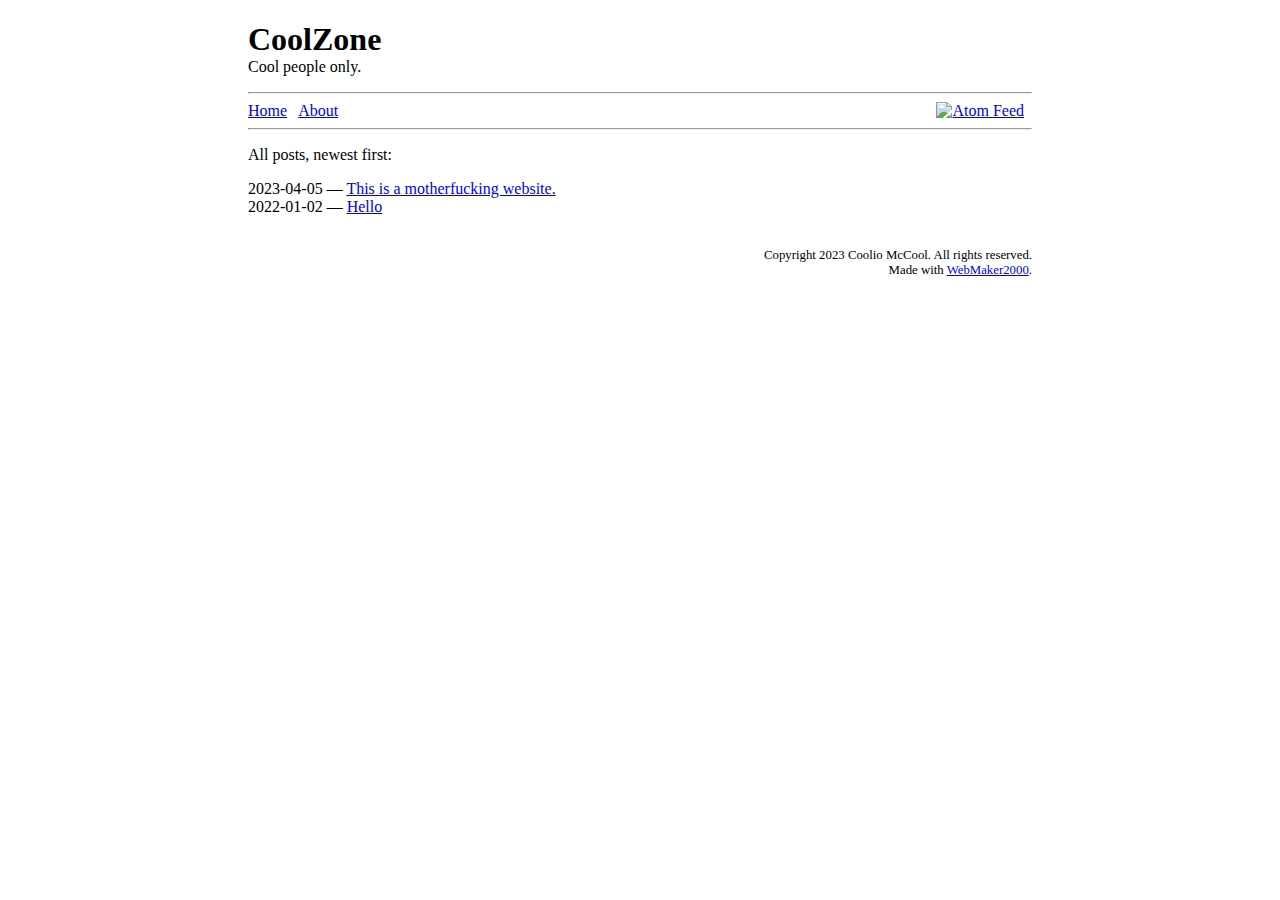
==== www/index.html @ 3eb6ced7 "add footer" ====
<!DOCTYPE html>
<html>

<head>
  <meta charset="utf-8" />
  <title>CoolZone - Cool people only.</title>
  <meta name="viewport" content="width=device-width, initial-scale=1.0" />
  <link rel="alternate" type="application/atom+xml" title="Atom feed" href="/feed.xml">
  <style>
    html {
      font-family: serif;
      max-width: 50rem;
      margin: auto;
    }
  </style>
</head>

<body>

<header>
  <h1 class="site-title">CoolZone</h1>
  <p class="tagline">Cool people only.</p>
</header>

<hr>

<div class="pages">
  <a href="/">Home</a>

  <a href="about/index.html">About</a>

  <a class="feed-link" href="/feed.xml">
    <img src="/_theme/feed.svg" alt="Atom Feed" title="Atom Feed">
  </a>
</div>

<hr>

<p>All posts, newest first:</p>

<ul>
    
    
    <li>
      2023-04-05
      — <a href="mfws.html">This is a motherfucking website.</a>
    </li>
    
    
    
    <li>
      2022-01-02
      — <a href="hello/index.html">Hello</a>
    </li>
    
    
</ul>

<style>
.site-title {
  margin-bottom: 0;
}
.tagline {
  margin-top: 0;
}

.feed-link img {
  height: 1rem;
}
.feed-link {
  float: right;
}
hr {
  clear: both;
}

.pages a {
  margin-right: 0.5rem;
}

ul {
  padding: 0;
  list-style-type: none;
   
}
</style>



<footer>
Copyright 2023 Coolio McCool. All rights reserved.<br>
Made with <a href="https://github.com/nhanb/webmaker2000">WebMaker2000</a>.
</footer>
<style>
footer {
  margin-top: 2rem;
  text-align: right;
  font-size: 0.8rem;
}
</style>


</body>

</html>
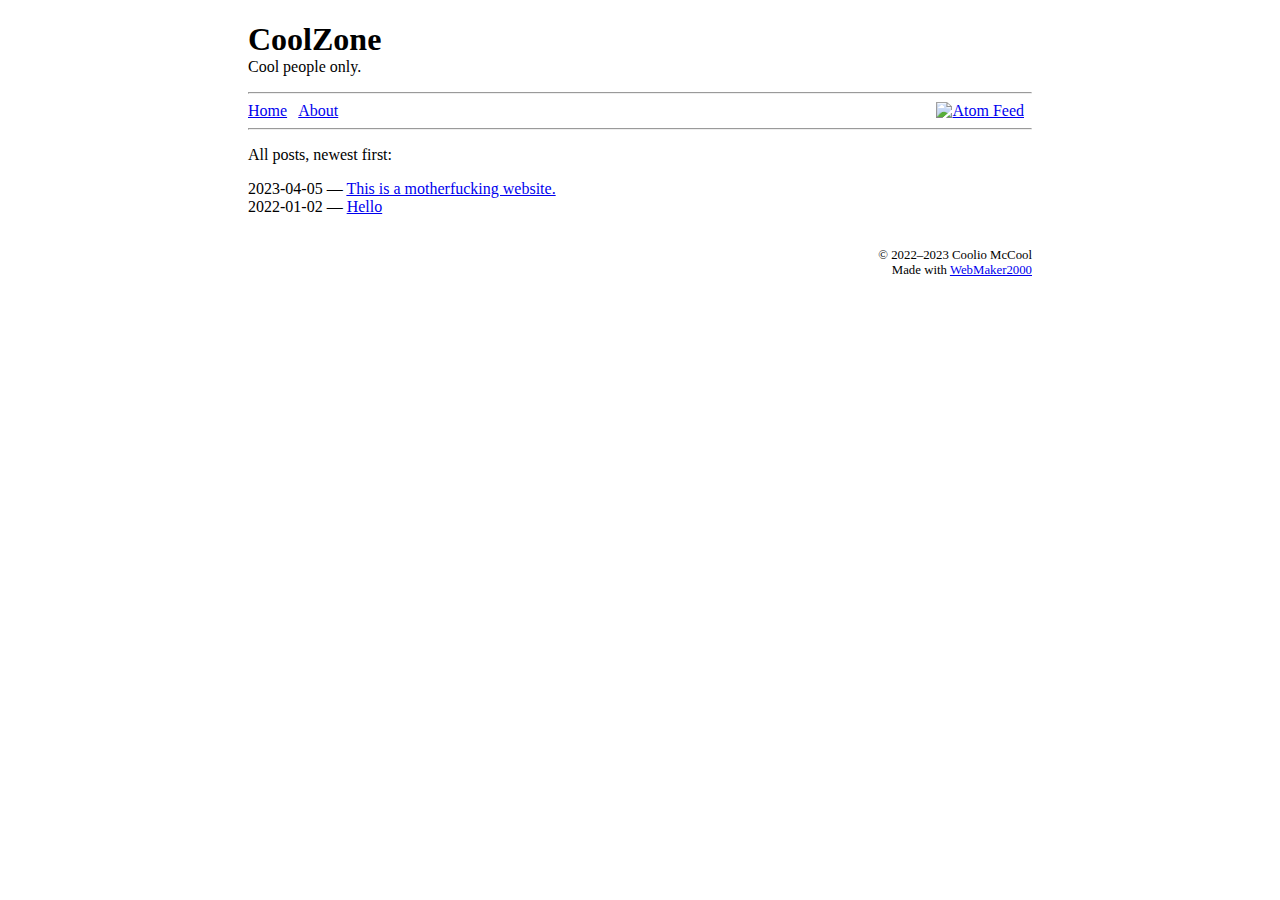
==== commit ac668e0c: "cleaner copyright notice with start-end years" ====
--- a/www/index.html
+++ b/www/index.html
@@ -88,8 +88,8 @@
 
 
 <footer>
-Copyright 2023 Coolio McCool. All rights reserved.<br>
-Made with <a href="https://github.com/nhanb/webmaker2000">WebMaker2000</a>.
+© 2022–2023 Coolio McCool<br>
+Made with <a href="https://github.com/nhanb/webmaker2000">WebMaker2000</a>
 </footer>
 <style>
 footer {
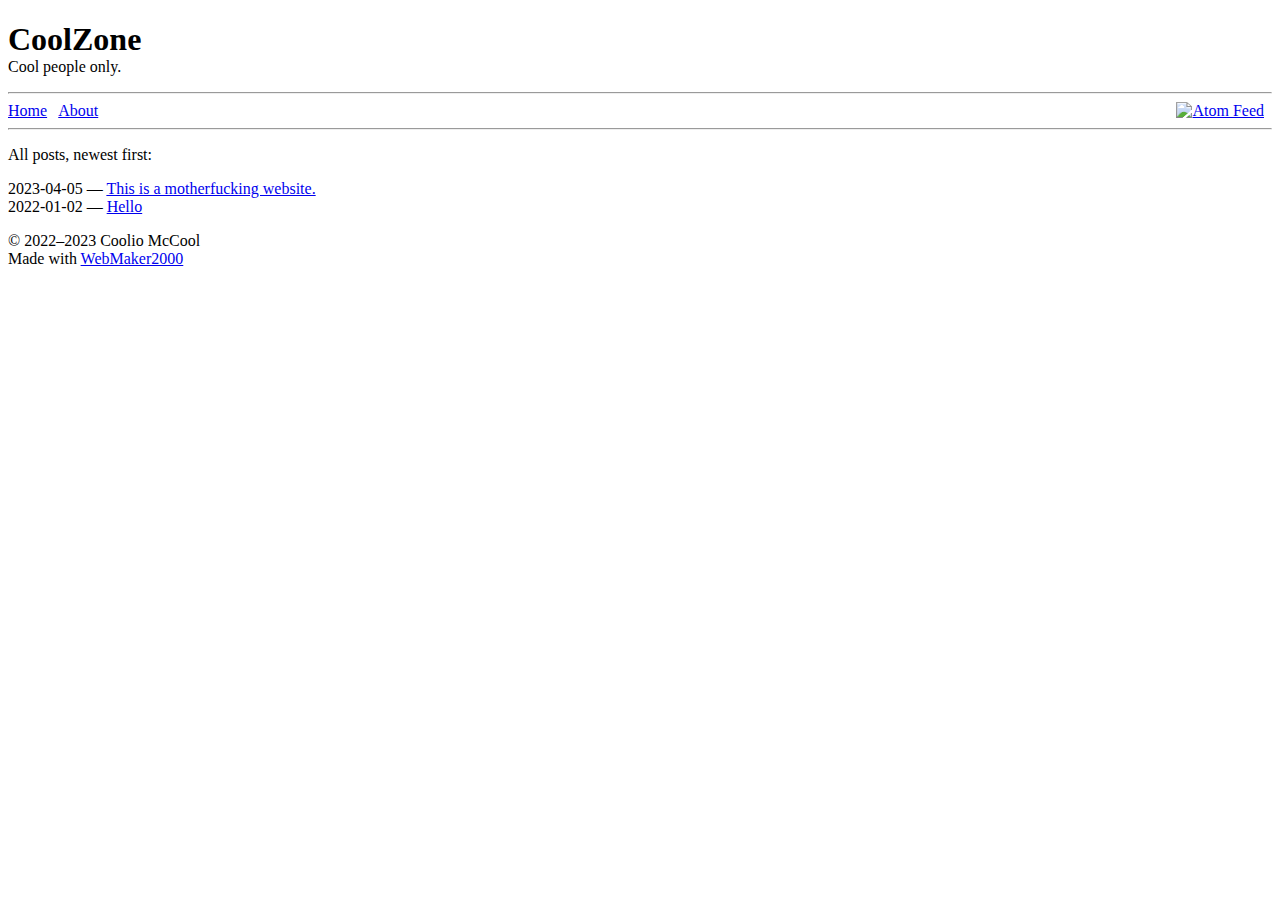
==== commit ec5501d9: "pull base template's out to css file" ====
--- a/www/index.html
+++ b/www/index.html
@@ -6,13 +6,7 @@
   <title>CoolZone - Cool people only.</title>
   <meta name="viewport" content="width=device-width, initial-scale=1.0" />
   <link rel="alternate" type="application/atom+xml" title="Atom feed" href="/feed.xml">
-  <style>
-    html {
-      font-family: serif;
-      max-width: 50rem;
-      margin: auto;
-    }
-  </style>
+  <link rel="stylesheet" href="/_theme/base.css">
 </head>
 
 <body>
@@ -91,13 +85,6 @@
 © 2022–2023 Coolio McCool<br>
 Made with <a href="https://github.com/nhanb/webmaker2000">WebMaker2000</a>
 </footer>
-<style>
-footer {
-  margin-top: 2rem;
-  text-align: right;
-  font-size: 0.8rem;
-}
-</style>
 
 
 </body>
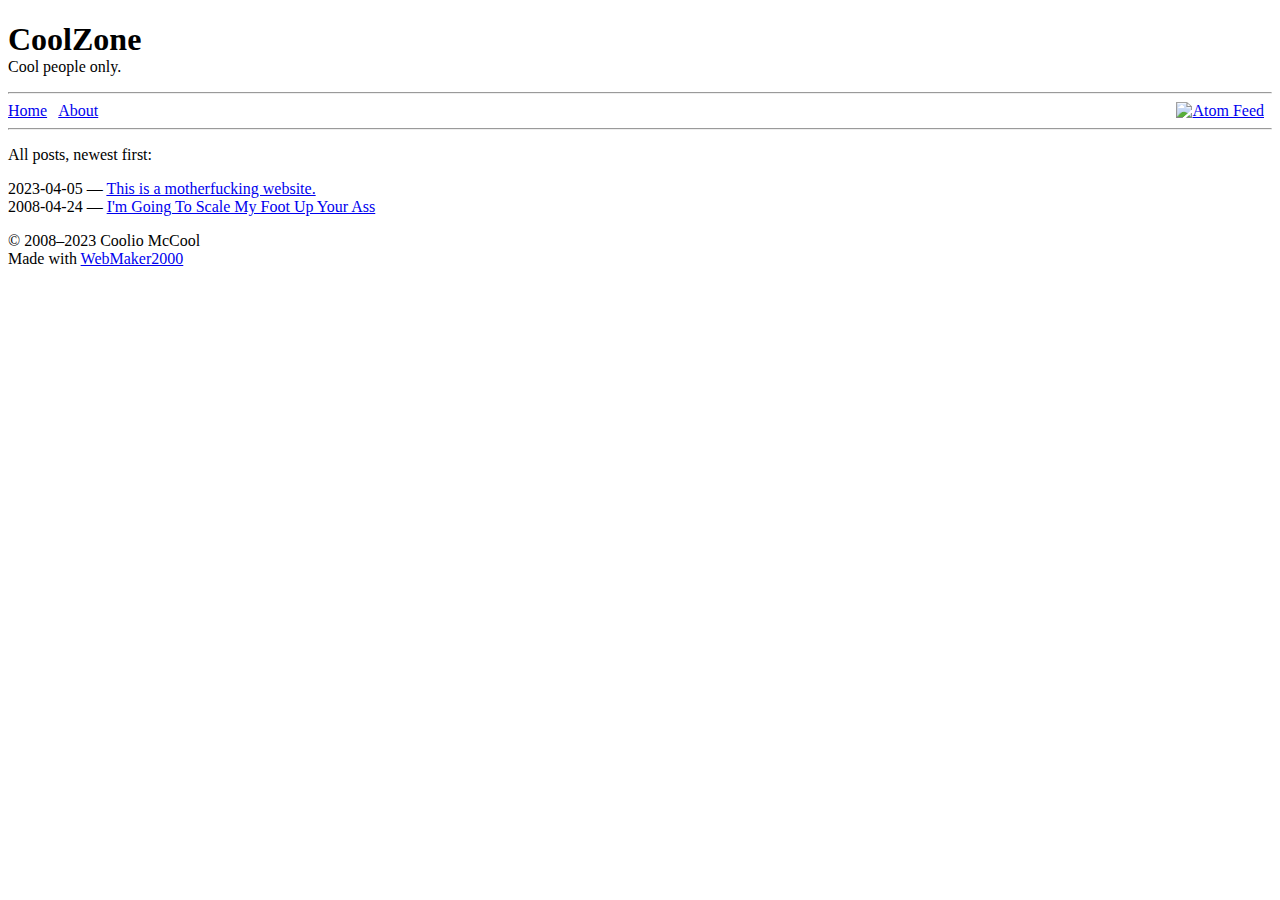
==== commit f50569fa: "add more... interesting example post" ====
--- a/www/index.html
+++ b/www/index.html
@@ -20,9 +20,7 @@
 
 <div class="pages">
   <a href="/">Home</a>
-
-  <a href="about/index.html">About</a>
-
+  <a href="about/">About</a>
   <a class="feed-link" href="/feed.xml">
     <img src="/_theme/feed.svg" alt="Atom Feed" title="Atom Feed">
   </a>
@@ -33,21 +31,14 @@
 <p>All posts, newest first:</p>
 
 <ul>
-    
-    
-    <li>
-      2023-04-05
-      — <a href="mfws.html">This is a motherfucking website.</a>
-    </li>
-    
-    
-    
-    <li>
-      2022-01-02
-      — <a href="hello/index.html">Hello</a>
-    </li>
-    
-    
+  <li>
+    2023-04-05 —
+    <a href="mfws.html">This is a motherfucking website.</a>
+  </li>
+  <li>
+    2008-04-24 —
+    <a href="scale/">I&#39;m Going To Scale My Foot Up Your Ass</a>
+  </li>
 </ul>
 
 <style>
@@ -79,13 +70,10 @@
 }
 </style>
 
-
-
 <footer>
-© 2022–2023 Coolio McCool<br>
+© 2008–2023 Coolio McCool<br>
 Made with <a href="https://github.com/nhanb/webmaker2000">WebMaker2000</a>
 </footer>
-
 
 </body>
 
